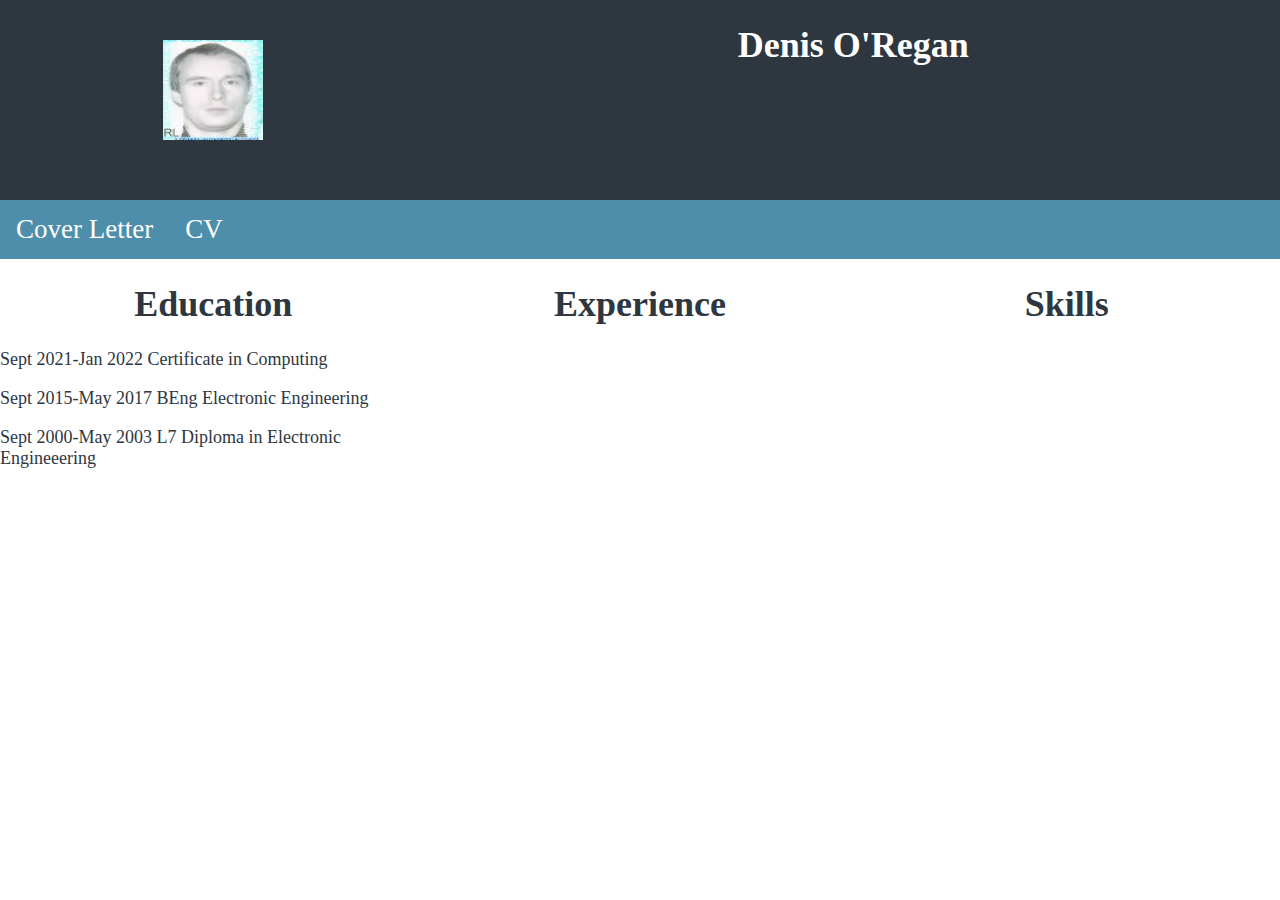
==== cv/cv.html @ 6a6ddaf7 "first commit" ====
<DOCTYPE html>
<html>
	<head>
		<title> CV </title>
		<link rel="stylesheet" href="../style/style.css"/>
		<link rel="stylesheet" href="https://fonts.googleapis.com/icon?family=Material+Icons"/>
		<link rel="stylesheet" href="https://cdnjs.cloudflare.com/ajax/libs/font-awesome/4.7.0/css/font-awesome.min.css">
	</head>
	<body>
		<div class="flexHead">
			<div class="flexPic">
				<img class="cvPic" src= "../images/myPic.jpg" alt="Denis' picture"width="100px" height="100px" />
			</div>
			<div class="flexName">
				<h1>Denis O'Regan</h1>
			</div>
		</div>
		
		<ul>
			<li> <a href="../index.html" > Cover Letter </a> </li>
			<li> <a href="" class="active"> CV </a> </li>
		</ul>
		
		<!--Create container for 3 columns experience, skills ,education -->
		<div class="container">
			<div class="column">
				<h1>Education</h1>
				<div>
					<p>Sept 2021-Jan 2022 Certificate in Computing </p>
					<p>Sept 2015-May 2017 BEng Electronic Engineering </p>
					<p>Sept 2000-May 2003 L7 Diploma in Electronic Engineeering </p>
				</div>
			
			</div>
			<div class="column"><h1>Experience</h1></div>
			<div class="column"><h1>Skills</h1></div>
		</div>
	
	</body>
</html>
---- style/style.css ----
@media screen and (min-width: 600px) {
	.container{
		display:flex;
	}
}



body{
	margin:0;
	font-style:helvetica;
	color:white;
	font-size:18px;
}


.flexHead div{	
	
	width:100%;
	height:200px;
	text-align:center;
}
.flexHead{
	display:flex;
	justify-content:center;
	align-items:center;
	align-content:center;
	text-align:center;

}	
.flexPic{
	background-color:#2e363f;
	flex:1;
	text-align:center;
}
.flexName{
	background-color:#2e363f;
	flex:2;
	color:white;
	text-align:left;
	align-items:center;
	justify-content:left;
	
}
ul{
	list-style-type:none;
	margin:0;
	padding:0;
	overflow:hidden;
	background-color:#4e8eaa;
	position:sticky;
	top:0;
	width:100%;
}

li{
	float:left;
}

li a{
	display:block;
	color:white;
	text-align:center;
	padding:14px 16px;
	text-decoration:none;
	font-size:1.5em;
}
li a:hover{
	background-color:#99999a;
}
.active{
	background-color:#4e8eaa;
}

/* Column container */
.row {  
  display: flex;
  flex-wrap: wrap;
  color:#2e363f;
}
/* Sidebar/left column */
.sidebar {
  flex:0.5;
  background-color: #fb8b31;
  padding: 20px;
  height:500px;
  color:white;
}
/* Main column */
.main {
  flex: 2;
  background-color: #fdfdfd;
  padding: 20px;

}

.container{

	
}
.column h1{
	text-align:center;
}
.column{
	flex:1;
	text-align:left;
	color:#2e363f;
}
.column div{
	
}

.iconColor{
  color:#fdfdfd
}

.cvPic{
	margin:40;
}
.contact{
	display:inline;
	font-size:1.3em;
	padding-left:10px;
}
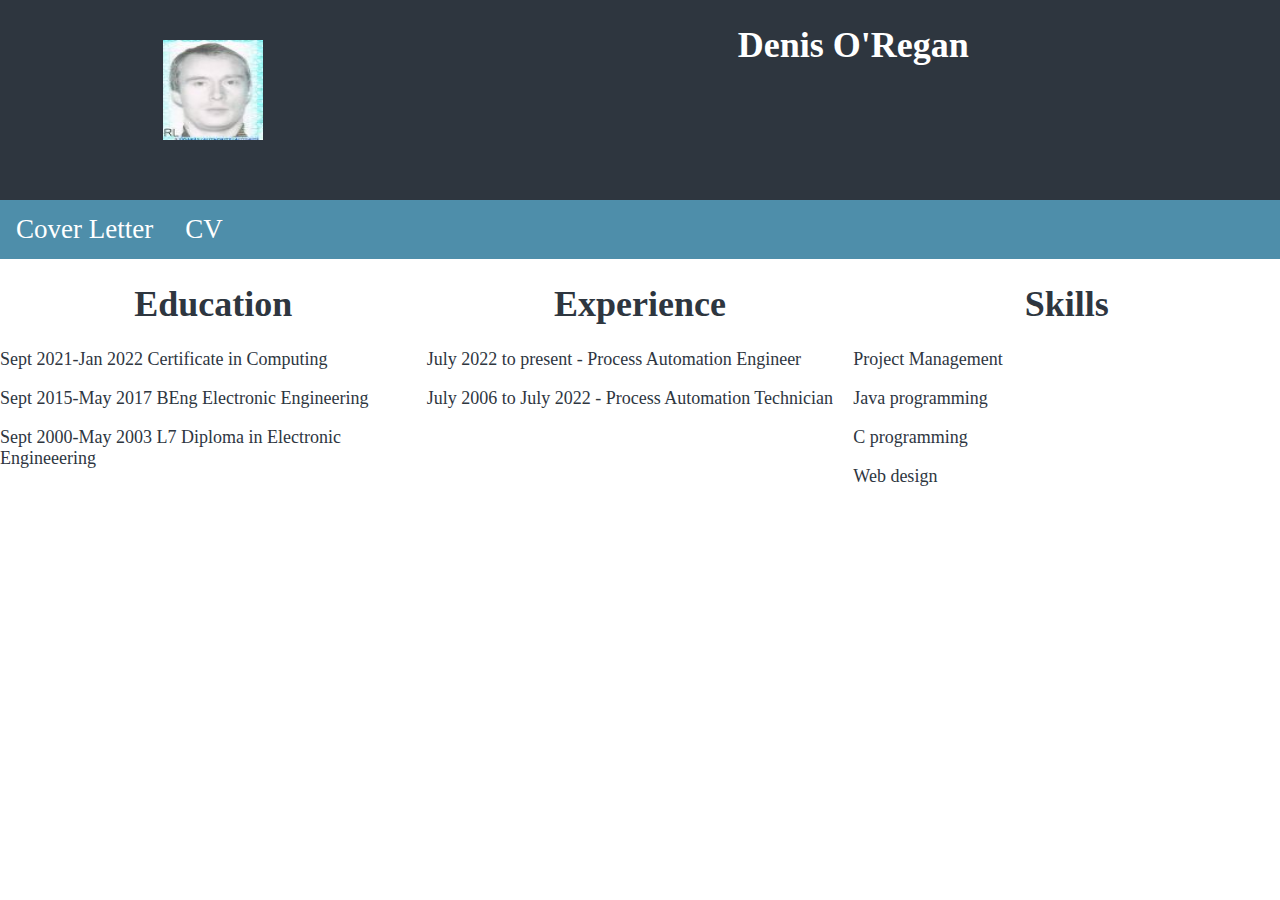
==== commit 674cccb1: "updated cv" ====
--- a/cv/cv.html
+++ b/cv/cv.html
@@ -32,8 +32,22 @@
 				</div>
 			
 			</div>
-			<div class="column"><h1>Experience</h1></div>
-			<div class="column"><h1>Skills</h1></div>
+			<div class="column"><h1>Experience</h1>
+				<div class="column">
+					<p>July 2022 to present - Process Automation Engineer</p>
+					<p>July 2006 to July 2022 - Process Automation Technician</p>
+				</div>
+			</div>	
+				
+			<div class="column"><h1>Skills</h1>
+				<div>
+					<p>Project Management</p>
+					<p>Java programming</p>
+					<p>C programming</p>
+					<p>Web design</p>
+				</div>
+			</div>
+			
 		</div>
 	
 	</body>
--- a/style/style.css
+++ b/style/style.css
@@ -3,9 +3,6 @@
 		display:flex;
 	}
 }
-
-
-
 body{
 	margin:0;
 	font-style:helvetica;
@@ -121,4 +118,8 @@
 	display:inline;
 	font-size:1.3em;
 	padding-left:10px;
+
 }
+.navlink{
+	color:white;
+}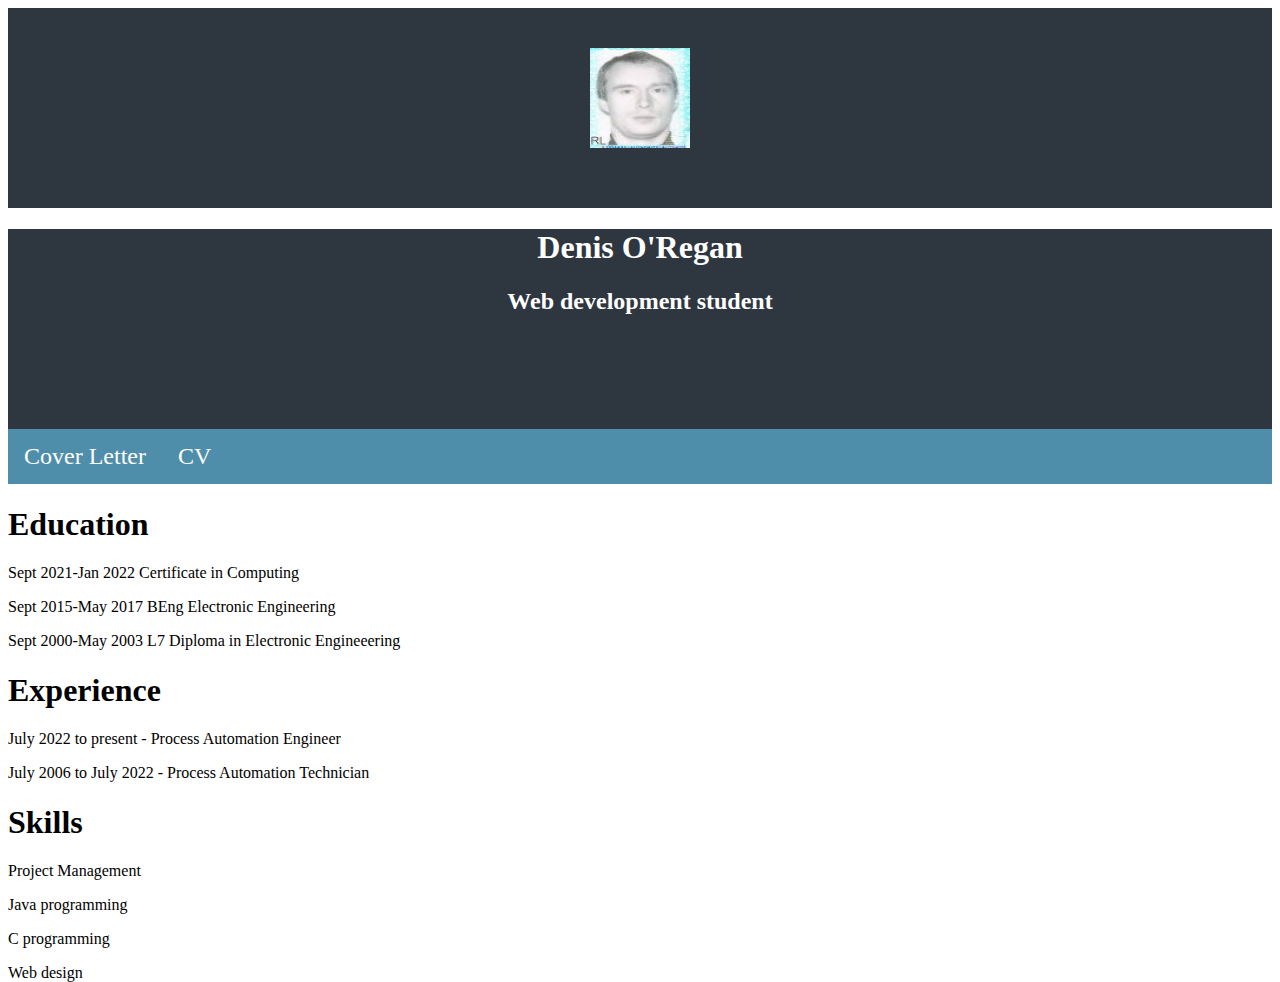
==== commit 78a54607: "bootstrap cv" ====
--- a/cv/cv.html
+++ b/cv/cv.html
@@ -1,54 +1,66 @@
-<DOCTYPE html>
+<!DOCTYPE html>
 <html>
 	<head>
-		<title> CV </title>
-		<link rel="stylesheet" href="../style/style.css"/>
-		<link rel="stylesheet" href="https://fonts.googleapis.com/icon?family=Material+Icons"/>
+		<title>CV with Bootstrap grid</title>
+		<link rel="stylesheet" href="https://fonts.googleapis.com/icon?family=Material+Icons">
 		<link rel="stylesheet" href="https://cdnjs.cloudflare.com/ajax/libs/font-awesome/4.7.0/css/font-awesome.min.css">
+		<link href="https://cdn.jsdelivr.net/npm/bootstrap@5.3.0-alpha1/dist/css/bootstrap.min.css" rel="stylesheet" integrity="sha384-GLhlTQ8iRABdZLl6O3oVMWSktQOp6b7In1Zl3/Jr59b6EGGoI1aFkw7cmDA6j6gD" crossorigin="anonymous">
+		<link rel="stylesheet" href="../style/style.css">
 	</head>
 	<body>
-		<div class="flexHead">
-			<div class="flexPic">
-				<img class="cvPic" src= "../images/myPic.jpg" alt="Denis' picture"width="100px" height="100px" />
+		<div class="container">
+			<div class="row">
+				<div class="col-lg-4 header">
+					<img class="cvPic" src= "../picture/myPic.jpg" alt="Denis' picture"width="100px" height="100px" />		
+				</div>
+				<div class="col-lg-8 header">
+					<h1>Denis O'Regan</h1>
+					<h2>Web development student </h2>
+				</div>
 			</div>
-			<div class="flexName">
-				<h1>Denis O'Regan</h1>
+				
+				<!-- Menu bar-->
+			<div class="row">
+				<ul>
+					<li> <a href="../index.html" class="active"> Cover Letter </a> </li>
+					<li> <a href=""> CV </a> </li>
+				</ul>
 			</div>
-		</div>
-		
-		<ul>
-			<li> <a href="../index.html" > Cover Letter </a> </li>
-			<li> <a href="" class="active"> CV </a> </li>
-		</ul>
-		
-		<!--Create container for 3 columns experience, skills ,education -->
-		<div class="container">
-			<div class="column">
-				<h1>Education</h1>
-				<div>
-					<p>Sept 2021-Jan 2022 Certificate in Computing </p>
-					<p>Sept 2015-May 2017 BEng Electronic Engineering </p>
-					<p>Sept 2000-May 2003 L7 Diploma in Electronic Engineeering </p>
+			
+			<!--main content-->
+			<div class="row main">
+				<div class="col-lg-4 col-sm-12 ">
+					<h1>Education</h1>
+					<div>
+						<p>Sept 2021-Jan 2022 Certificate in Computing </p>
+						<p>Sept 2015-May 2017 BEng Electronic Engineering </p>
+						<p>Sept 2000-May 2003 L7 Diploma in Electronic Engineeering </p>
+					</div>
+				</div>
+				
+				<div class="col-lg-4  col-sm-12 ">
+					<h1>Experience</h1>
+					<div >
+						<p>July 2022 to present - Process Automation Engineer</p>
+						<p>July 2006 to July 2022 - Process Automation Technician</p>
+					</div>
+				</div>
+				
+				<div class="col-lg-4  col-sm-12 ">
+					<h1>Skills</h1>
+					<div>
+						<p>Project Management</p>
+						<p>Java programming</p>
+						<p>C programming</p>
+						<p>Web design</p>
+					</div>
 				</div>
 			
 			</div>
-			<div class="column"><h1>Experience</h1>
-				<div class="column">
-					<p>July 2022 to present - Process Automation Engineer</p>
-					<p>July 2006 to July 2022 - Process Automation Technician</p>
-				</div>
-			</div>	
-				
-			<div class="column"><h1>Skills</h1>
-				<div>
-					<p>Project Management</p>
-					<p>Java programming</p>
-					<p>C programming</p>
-					<p>Web design</p>
-				</div>
-			</div>
+			
+			
+			
 			
 		</div>
-	
 	</body>
 </html>--- a/style/style.css
+++ b/style/style.css
@@ -1,43 +1,32 @@
-@media screen and (min-width: 600px) {
-	.container{
-		display:flex;
+.body{
+	text-align:center;
+	font-style:helvetica;
+	margin:0;
+}
+.row div{
+	
 	}
+.row{
+	justify-content:space-between;
 }
-body{
-	margin:0;
-	font-style:helvetica;
+.header{
+	height:200px;
+	background-color:#2e363f;
 	color:white;
-	font-size:18px;
+	text-align:center;	
+}
+.cvPic{
+	margin-top:40px;
 }
 
 
-.flexHead div{	
-	
-	width:100%;
-	height:200px;
-	text-align:center;
+.main{
+	height:300px;
+
 }
-.flexHead{
-	display:flex;
-	justify-content:center;
-	align-items:center;
-	align-content:center;
-	text-align:center;
-
-}	
-.flexPic{
-	background-color:#2e363f;
-	flex:1;
-	text-align:center;
-}
-.flexName{
-	background-color:#2e363f;
-	flex:2;
+.leftnav{
+	background-color: #fb8b31;
 	color:white;
-	text-align:left;
-	align-items:center;
-	justify-content:left;
-	
 }
 ul{
 	list-style-type:none;
@@ -65,55 +54,6 @@
 li a:hover{
 	background-color:#99999a;
 }
-.active{
-	background-color:#4e8eaa;
-}
-
-/* Column container */
-.row {  
-  display: flex;
-  flex-wrap: wrap;
-  color:#2e363f;
-}
-/* Sidebar/left column */
-.sidebar {
-  flex:0.5;
-  background-color: #fb8b31;
-  padding: 20px;
-  height:500px;
-  color:white;
-}
-/* Main column */
-.main {
-  flex: 2;
-  background-color: #fdfdfd;
-  padding: 20px;
-
-}
-
-.container{
-
-	
-}
-.column h1{
-	text-align:center;
-}
-.column{
-	flex:1;
-	text-align:left;
-	color:#2e363f;
-}
-.column div{
-	
-}
-
-.iconColor{
-  color:#fdfdfd
-}
-
-.cvPic{
-	margin:40;
-}
 .contact{
 	display:inline;
 	font-size:1.3em;
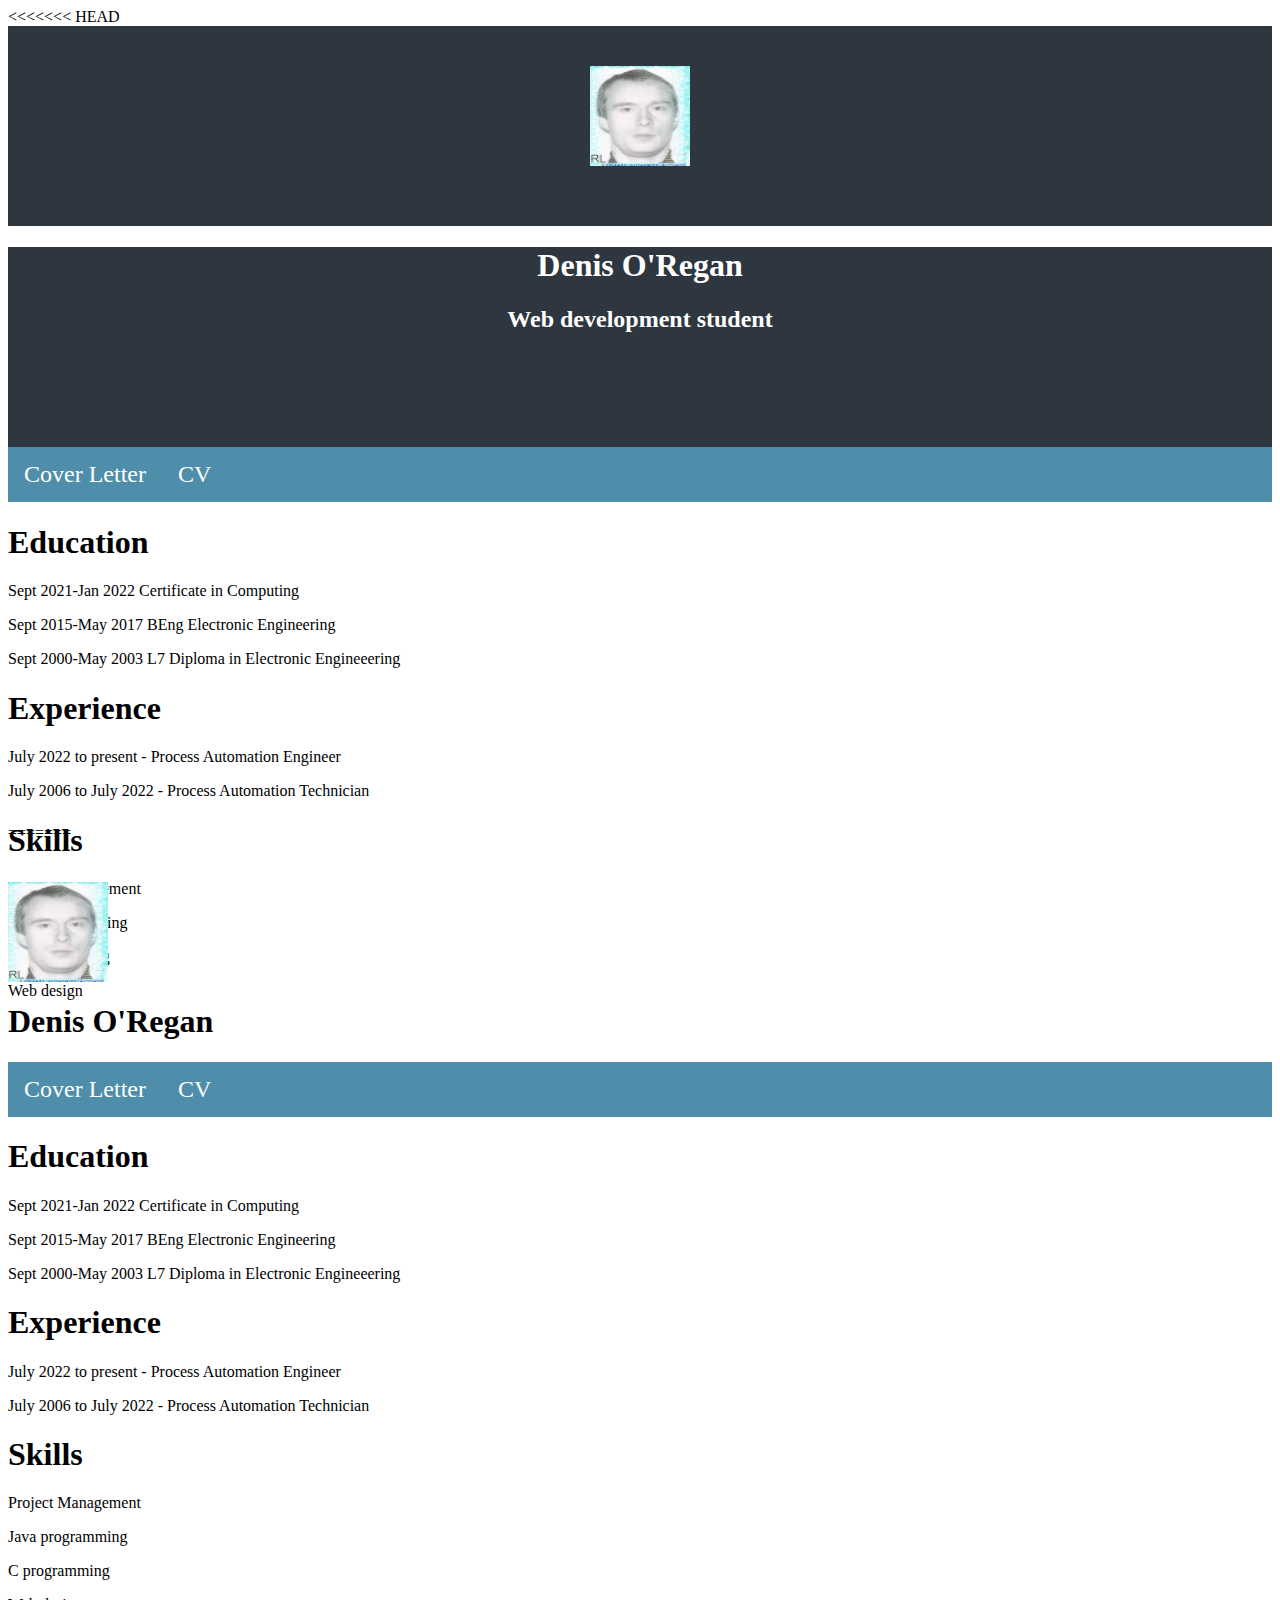
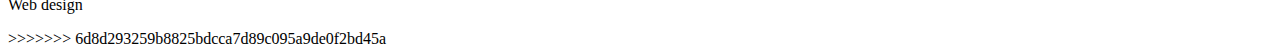
==== commit f2248384: "bootstrap grid" ====
--- a/cv/cv.html
+++ b/cv/cv.html
@@ -1,3 +1,4 @@
+<<<<<<< HEAD
 <!DOCTYPE html>
 <html>
 	<head>
@@ -63,4 +64,59 @@
 			
 		</div>
 	</body>
+=======
+<DOCTYPE html>
+<html>
+	<head>
+		<title> CV </title>
+		<link rel="stylesheet" href="../style/style.css"/>
+		<link rel="stylesheet" href="https://fonts.googleapis.com/icon?family=Material+Icons"/>
+		<link rel="stylesheet" href="https://cdnjs.cloudflare.com/ajax/libs/font-awesome/4.7.0/css/font-awesome.min.css">
+	</head>
+	<body>
+		<div class="flexHead">
+			<div class="flexPic">
+				<img class="cvPic" src= "../images/myPic.jpg" alt="Denis' picture"width="100px" height="100px" />
+			</div>
+			<div class="flexName">
+				<h1>Denis O'Regan</h1>
+			</div>
+		</div>
+		
+		<ul>
+			<li> <a href="../index.html" > Cover Letter </a> </li>
+			<li> <a href="" class="active"> CV </a> </li>
+		</ul>
+		
+		<!--Create container for 3 columns experience, skills ,education -->
+		<div class="container">
+			<div class="column">
+				<h1>Education</h1>
+				<div>
+					<p>Sept 2021-Jan 2022 Certificate in Computing </p>
+					<p>Sept 2015-May 2017 BEng Electronic Engineering </p>
+					<p>Sept 2000-May 2003 L7 Diploma in Electronic Engineeering </p>
+				</div>
+			
+			</div>
+			<div class="column"><h1>Experience</h1>
+				<div class="column">
+					<p>July 2022 to present - Process Automation Engineer</p>
+					<p>July 2006 to July 2022 - Process Automation Technician</p>
+				</div>
+			</div>	
+				
+			<div class="column"><h1>Skills</h1>
+				<div>
+					<p>Project Management</p>
+					<p>Java programming</p>
+					<p>C programming</p>
+					<p>Web design</p>
+				</div>
+			</div>
+			
+		</div>
+	
+	</body>
+>>>>>>> 6d8d293259b8825bdcca7d89c095a9de0f2bd45a
 </html>--- a/style/style.css
+++ b/style/style.css
@@ -1,3 +1,4 @@
+<<<<<<< HEAD
 .body{
 	text-align:center;
 	font-style:helvetica;
@@ -62,4 +63,130 @@
 }
 .navlink{
 	color:white;
+=======
+@media screen and (min-width: 600px) {
+	.container{
+		display:flex;
+	}
+}
+body{
+	margin:0;
+	font-style:helvetica;
+	color:white;
+	font-size:18px;
+}
+
+
+.flexHead div{	
+	
+	width:100%;
+	height:200px;
+	text-align:center;
+}
+.flexHead{
+	display:flex;
+	justify-content:center;
+	align-items:center;
+	align-content:center;
+	text-align:center;
+
+}	
+.flexPic{
+	background-color:#2e363f;
+	flex:1;
+	text-align:center;
+}
+.flexName{
+	background-color:#2e363f;
+	flex:2;
+	color:white;
+	text-align:left;
+	align-items:center;
+	justify-content:left;
+	
+}
+ul{
+	list-style-type:none;
+	margin:0;
+	padding:0;
+	overflow:hidden;
+	background-color:#4e8eaa;
+	position:sticky;
+	top:0;
+	width:100%;
+}
+
+li{
+	float:left;
+}
+
+li a{
+	display:block;
+	color:white;
+	text-align:center;
+	padding:14px 16px;
+	text-decoration:none;
+	font-size:1.5em;
+}
+li a:hover{
+	background-color:#99999a;
+}
+.active{
+	background-color:#4e8eaa;
+}
+
+/* Column container */
+.row {  
+  display: flex;
+  flex-wrap: wrap;
+  color:#2e363f;
+}
+/* Sidebar/left column */
+.sidebar {
+  flex:0.5;
+  background-color: #fb8b31;
+  padding: 20px;
+  height:500px;
+  color:white;
+}
+/* Main column */
+.main {
+  flex: 2;
+  background-color: #fdfdfd;
+  padding: 20px;
+
+}
+
+.container{
+
+	
+}
+.column h1{
+	text-align:center;
+}
+.column{
+	flex:1;
+	text-align:left;
+	color:#2e363f;
+}
+.column div{
+	
+}
+
+.iconColor{
+  color:#fdfdfd
+}
+
+.cvPic{
+	margin:40;
+}
+.contact{
+	display:inline;
+	font-size:1.3em;
+	padding-left:10px;
+
+}
+.navlink{
+	color:white;
+>>>>>>> 6d8d293259b8825bdcca7d89c095a9de0f2bd45a
 }--- a/style/style.css
+++ b/style/style.css
@@ -1,3 +1,4 @@
+<<<<<<< HEAD
 .body{
 	text-align:center;
 	font-style:helvetica;
@@ -62,4 +63,130 @@
 }
 .navlink{
 	color:white;
+=======
+@media screen and (min-width: 600px) {
+	.container{
+		display:flex;
+	}
+}
+body{
+	margin:0;
+	font-style:helvetica;
+	color:white;
+	font-size:18px;
+}
+
+
+.flexHead div{	
+	
+	width:100%;
+	height:200px;
+	text-align:center;
+}
+.flexHead{
+	display:flex;
+	justify-content:center;
+	align-items:center;
+	align-content:center;
+	text-align:center;
+
+}	
+.flexPic{
+	background-color:#2e363f;
+	flex:1;
+	text-align:center;
+}
+.flexName{
+	background-color:#2e363f;
+	flex:2;
+	color:white;
+	text-align:left;
+	align-items:center;
+	justify-content:left;
+	
+}
+ul{
+	list-style-type:none;
+	margin:0;
+	padding:0;
+	overflow:hidden;
+	background-color:#4e8eaa;
+	position:sticky;
+	top:0;
+	width:100%;
+}
+
+li{
+	float:left;
+}
+
+li a{
+	display:block;
+	color:white;
+	text-align:center;
+	padding:14px 16px;
+	text-decoration:none;
+	font-size:1.5em;
+}
+li a:hover{
+	background-color:#99999a;
+}
+.active{
+	background-color:#4e8eaa;
+}
+
+/* Column container */
+.row {  
+  display: flex;
+  flex-wrap: wrap;
+  color:#2e363f;
+}
+/* Sidebar/left column */
+.sidebar {
+  flex:0.5;
+  background-color: #fb8b31;
+  padding: 20px;
+  height:500px;
+  color:white;
+}
+/* Main column */
+.main {
+  flex: 2;
+  background-color: #fdfdfd;
+  padding: 20px;
+
+}
+
+.container{
+
+	
+}
+.column h1{
+	text-align:center;
+}
+.column{
+	flex:1;
+	text-align:left;
+	color:#2e363f;
+}
+.column div{
+	
+}
+
+.iconColor{
+  color:#fdfdfd
+}
+
+.cvPic{
+	margin:40;
+}
+.contact{
+	display:inline;
+	font-size:1.3em;
+	padding-left:10px;
+
+}
+.navlink{
+	color:white;
+>>>>>>> 6d8d293259b8825bdcca7d89c095a9de0f2bd45a
 }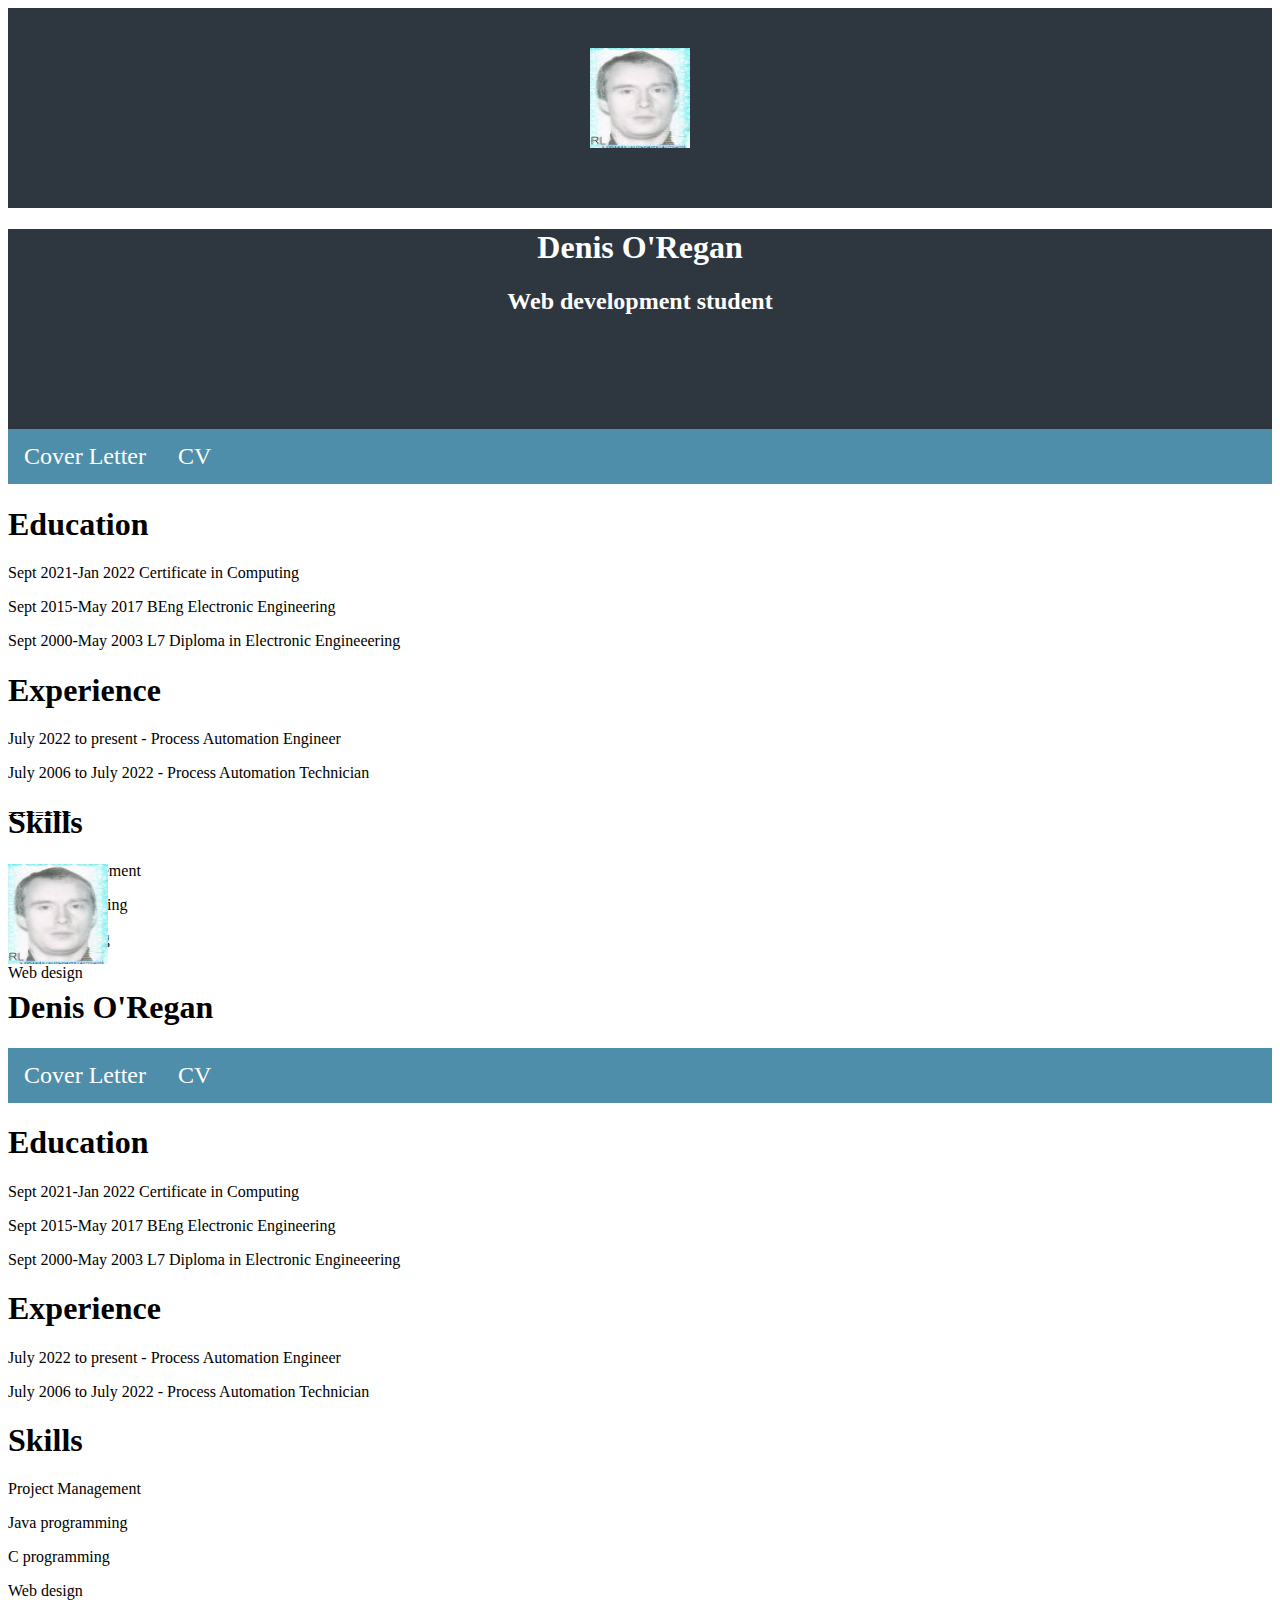
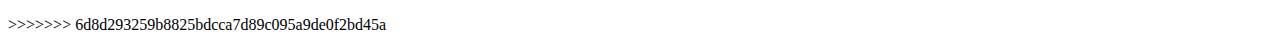
==== commit 09e7d8f7: "Update cv.html" ====
--- a/cv/cv.html
+++ b/cv/cv.html
@@ -1,4 +1,3 @@
-<<<<<<< HEAD
 <!DOCTYPE html>
 <html>
 	<head>
@@ -119,4 +118,4 @@
 	
 	</body>
 >>>>>>> 6d8d293259b8825bdcca7d89c095a9de0f2bd45a
-</html>+</html>
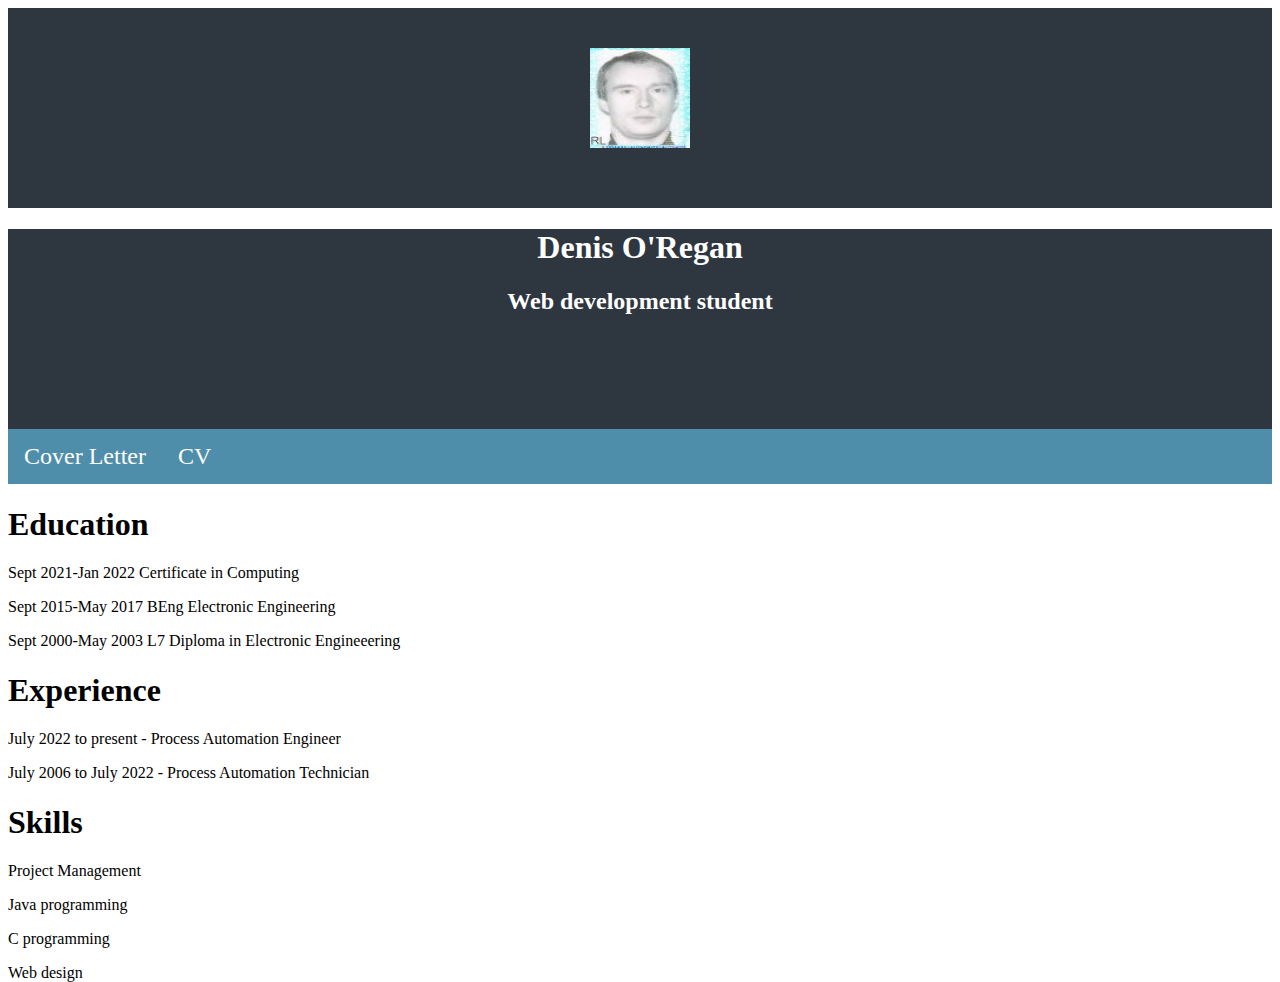
==== commit dcd23392: "Update cv.html" ====
--- a/cv/cv.html
+++ b/cv/cv.html
@@ -63,59 +63,5 @@
 			
 		</div>
 	</body>
-=======
-<DOCTYPE html>
-<html>
-	<head>
-		<title> CV </title>
-		<link rel="stylesheet" href="../style/style.css"/>
-		<link rel="stylesheet" href="https://fonts.googleapis.com/icon?family=Material+Icons"/>
-		<link rel="stylesheet" href="https://cdnjs.cloudflare.com/ajax/libs/font-awesome/4.7.0/css/font-awesome.min.css">
-	</head>
-	<body>
-		<div class="flexHead">
-			<div class="flexPic">
-				<img class="cvPic" src= "../images/myPic.jpg" alt="Denis' picture"width="100px" height="100px" />
-			</div>
-			<div class="flexName">
-				<h1>Denis O'Regan</h1>
-			</div>
-		</div>
-		
-		<ul>
-			<li> <a href="../index.html" > Cover Letter </a> </li>
-			<li> <a href="" class="active"> CV </a> </li>
-		</ul>
-		
-		<!--Create container for 3 columns experience, skills ,education -->
-		<div class="container">
-			<div class="column">
-				<h1>Education</h1>
-				<div>
-					<p>Sept 2021-Jan 2022 Certificate in Computing </p>
-					<p>Sept 2015-May 2017 BEng Electronic Engineering </p>
-					<p>Sept 2000-May 2003 L7 Diploma in Electronic Engineeering </p>
-				</div>
-			
-			</div>
-			<div class="column"><h1>Experience</h1>
-				<div class="column">
-					<p>July 2022 to present - Process Automation Engineer</p>
-					<p>July 2006 to July 2022 - Process Automation Technician</p>
-				</div>
-			</div>	
-				
-			<div class="column"><h1>Skills</h1>
-				<div>
-					<p>Project Management</p>
-					<p>Java programming</p>
-					<p>C programming</p>
-					<p>Web design</p>
-				</div>
-			</div>
-			
-		</div>
-	
-	</body>
->>>>>>> 6d8d293259b8825bdcca7d89c095a9de0f2bd45a
+
 </html>
